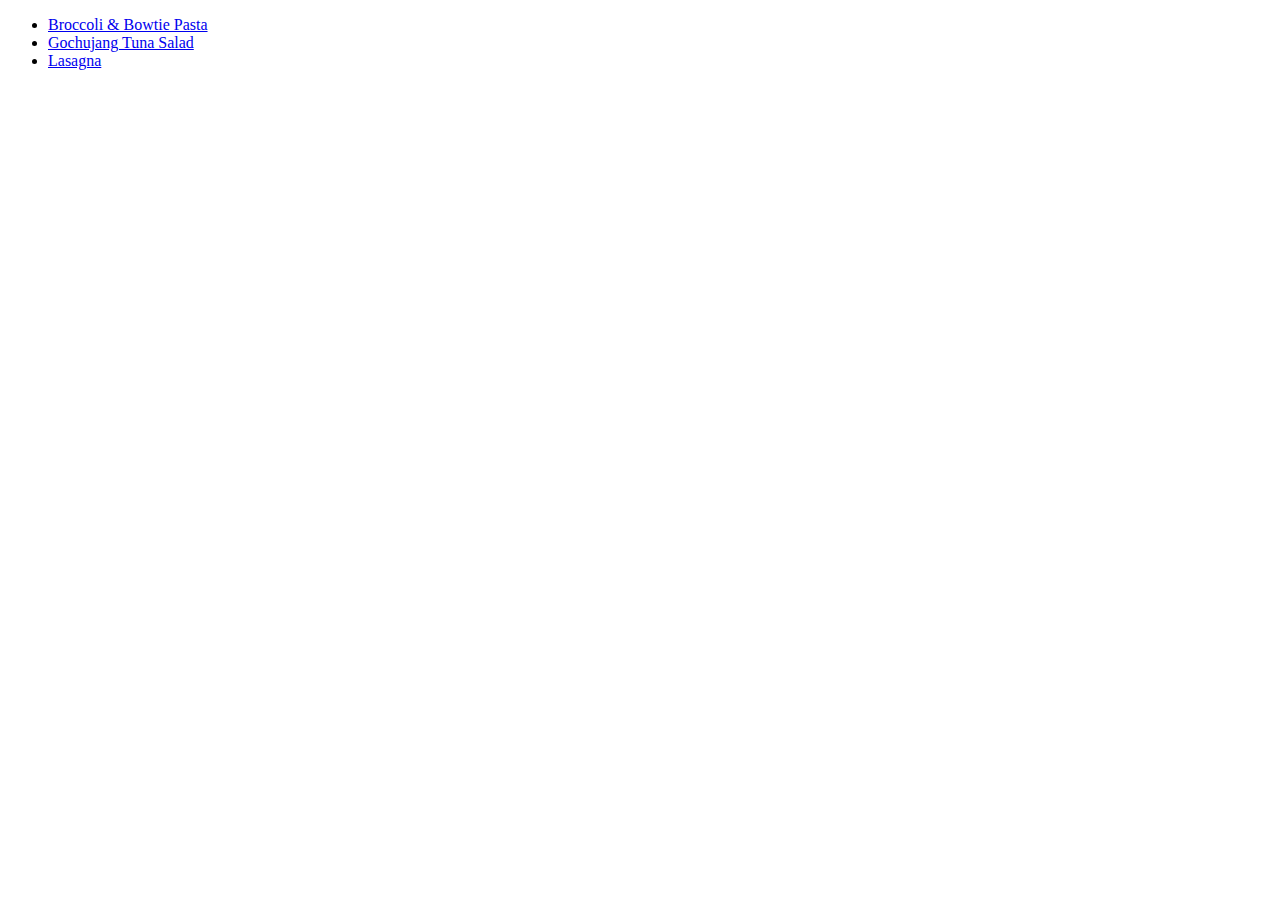
==== index.html @ a9ab20d5 "Add recipes pages and set project templates" ====
<!doctype html>
<html lang="en">
  <head>
    <meta charset="UTF-8" />
    <meta
      name="viewport"
      content="width=device-width, user-scalable=no, initial-scale=1.0, maximum-scale=1.0, minimum-scale=1.0"
    />
    <meta http-equiv="X-UA-Compatible" content="ie=edge" />
    <title>Odin Recipes</title>
    <link rel="stylesheet" href="css/styles.css" />
  </head>
  <body>
    <ul>
      <li>
        <a href="./recipes/broccoli-bowties.html">Broccoli & Bowtie Pasta</a>
      </li>
      <li>
        <a href="./recipes/gochujang-tuna-salad.html">Gochujang Tuna Salad</a>
      </li>
      <li><a href="./recipes/lasgna.html">Lasagna</a></li>
    </ul>
  </body>
</html>
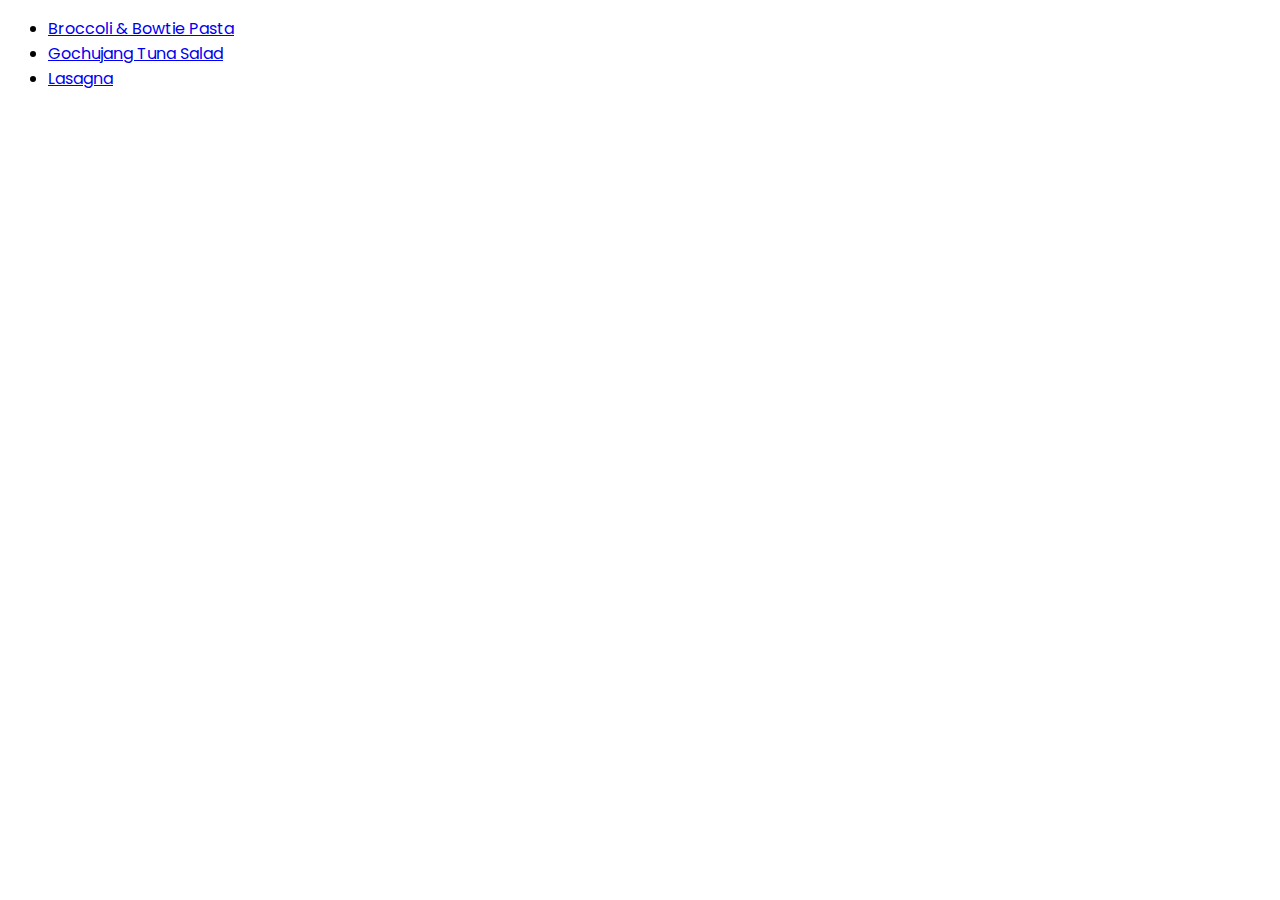
==== commit 5a818070: "Complete TOP Foundations Cource exercises through "The Cascade"" ====
--- a/index.html
+++ b/index.html
@@ -9,6 +9,12 @@
     <meta http-equiv="X-UA-Compatible" content="ie=edge" />
     <title>Odin Recipes</title>
     <link rel="stylesheet" href="css/styles.css" />
+    <link rel="preconnect" href="https://fonts.googleapis.com" />
+    <link rel="preconnect" href="https://fonts.gstatic.com" crossorigin />
+    <link
+      href="https://fonts.googleapis.com/css2?family=Montserrat&family=Poppins:wght@400;700;800&display=swap"
+      rel="stylesheet"
+    />
   </head>
   <body>
     <ul>
@@ -18,7 +24,7 @@
       <li>
         <a href="./recipes/gochujang-tuna-salad.html">Gochujang Tuna Salad</a>
       </li>
-      <li><a href="./recipes/lasgna.html">Lasagna</a></li>
+      <li><a href="recipes/lasagna.html">Lasagna</a></li>
     </ul>
   </body>
 </html>
--- a/css/styles.css
+++ b/css/styles.css
@@ -0,0 +1,37 @@
+body {
+  font-family: "Poppins", sans-serif;
+}
+
+h1 {
+  font-size: 60px;
+  margin-bottom: 5px;
+}
+
+.title-rule {
+  background-color: darkorange;
+  height: 4px;
+  width: 300px;
+  margin-left: 50px;
+  margin-bottom: 30px;
+}
+.recipe-card {
+  margin: 50px;
+}
+
+.recipe-photo img {
+  width: 500px;
+  height: auto;
+  box-shadow: 5px 5px 5px grey;
+}
+
+.description-text {
+}
+
+.ingredients-list ul {
+  background-color: lightgoldenrodyellow;
+  width: fit-content;
+  padding: 10px 50px;
+}
+
+.instructions {
+}
